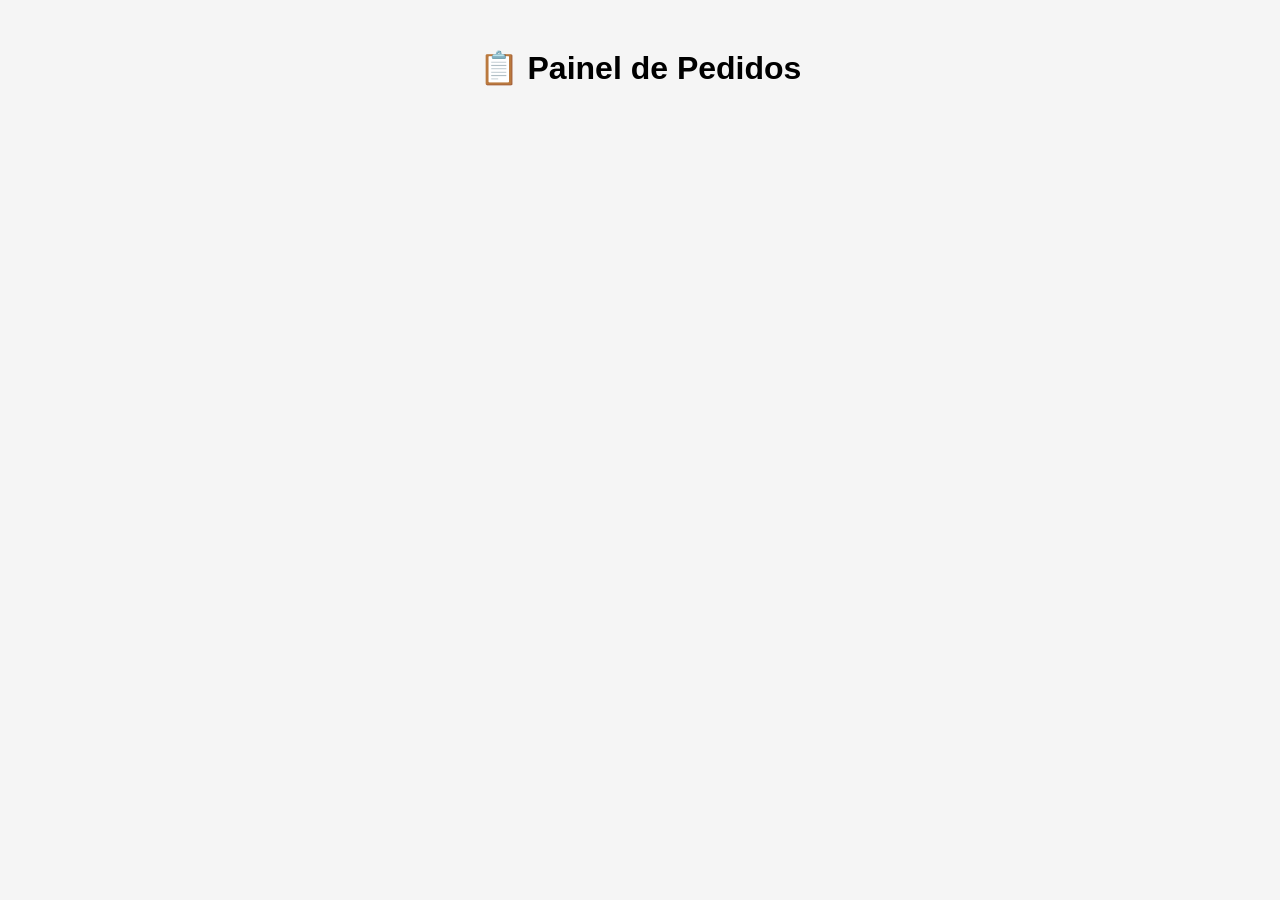
==== frontend/admin.html @ 446a0e6d "site lancheria" ====
<!DOCTYPE html>
<html lang="pt-br">
<head>
<meta charset="UTF-8">
<title>Painel Admin</title>

<style>
body {
  font-family: 'Segoe UI', sans-serif;
  background: #f5f5f5;
  padding: 20px;
}

h1 {
  text-align: center;
}

.container {
  display: grid;
  gap: 15px;
}

/* CARD */
.card {
  background: white;
  border-radius: 12px;
  padding: 15px;
  box-shadow: 0 5px 15px rgba(0,0,0,0.1);
}

/* STATUS */
.status {
  font-weight: bold;
  padding: 5px 10px;
  border-radius: 6px;
}

.pendente {
  background: orange;
  color: white;
}

.preparando {
  background: blue;
  color: white;
}

.pronto {
  background: green;
  color: white;
}

/* BOTÕES */
button {
  margin: 5px 5px 0 0;
  padding: 6px 10px;
  border: none;
  border-radius: 6px;
  cursor: pointer;
}

.preparando-btn {
  background: blue;
  color: white;
}

.pronto-btn {
  background: green;
  color: white;
}

</style>
</head>

<body>

<h1>📋 Painel de Pedidos</h1>

<div class="container" id="lista"></div>

<script src="admin.js"></script>

</body>
</html>
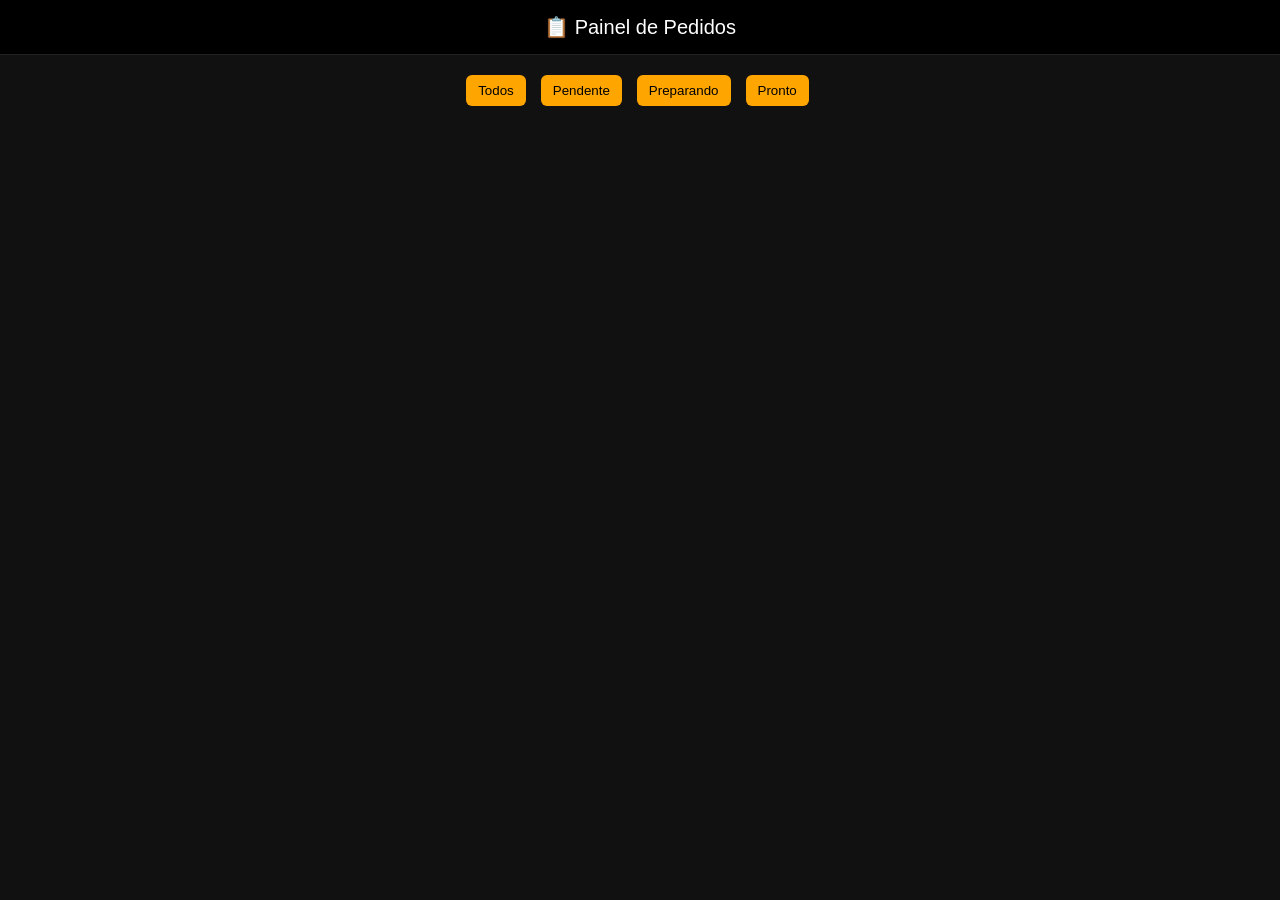
==== commit 2d20f6d2: "admin pronto" ====
--- a/frontend/admin.html
+++ b/frontend/admin.html
@@ -1,84 +1,25 @@
 <!DOCTYPE html>
 <html lang="pt-br">
 <head>
-<meta charset="UTF-8">
-<title>Painel Admin</title>
-
-<style>
-body {
-  font-family: 'Segoe UI', sans-serif;
-  background: #f5f5f5;
-  padding: 20px;
-}
-
-h1 {
-  text-align: center;
-}
-
-.container {
-  display: grid;
-  gap: 15px;
-}
-
-/* CARD */
-.card {
-  background: white;
-  border-radius: 12px;
-  padding: 15px;
-  box-shadow: 0 5px 15px rgba(0,0,0,0.1);
-}
-
-/* STATUS */
-.status {
-  font-weight: bold;
-  padding: 5px 10px;
-  border-radius: 6px;
-}
-
-.pendente {
-  background: orange;
-  color: white;
-}
-
-.preparando {
-  background: blue;
-  color: white;
-}
-
-.pronto {
-  background: green;
-  color: white;
-}
-
-/* BOTÕES */
-button {
-  margin: 5px 5px 0 0;
-  padding: 6px 10px;
-  border: none;
-  border-radius: 6px;
-  cursor: pointer;
-}
-
-.preparando-btn {
-  background: blue;
-  color: white;
-}
-
-.pronto-btn {
-  background: green;
-  color: white;
-}
-
-</style>
+  <meta charset="UTF-8">
+  <title>Painel Admin</title>
+  <link rel="stylesheet" href="admin.css">
 </head>
-
 <body>
 
-<h1>📋 Painel de Pedidos</h1>
+<header>
+  📋 Painel de Pedidos
+</header>
 
-<div class="container" id="lista"></div>
+<div class="filtros">
+  <button onclick="filtrar('Todos')">Todos</button>
+  <button onclick="filtrar('Pendente')">Pendente</button>
+  <button onclick="filtrar('Preparando')">Preparando</button>
+  <button onclick="filtrar('Pronto')">Pronto</button>
+</div>
+
+<div id="lista"></div>
 
 <script src="admin.js"></script>
-
 </body>
 </html>
--- a/frontend/admin.css
+++ b/frontend/admin.css
@@ -0,0 +1,62 @@
+body {
+  font-family: Arial;
+  background: #111;
+  color: white;
+  margin: 0;
+}
+
+header {
+  background: #000;
+  padding: 15px;
+  text-align: center;
+  font-size: 20px;
+  border-bottom: 1px solid #222;
+}
+
+.filtros {
+  display: flex;
+  gap: 10px;
+  padding: 10px;
+  justify-content: center;
+}
+
+.filtros button {
+  padding: 8px 12px;
+  border: none;
+  background: orange;
+  border-radius: 6px;
+  cursor: pointer;
+}
+
+#lista {
+  padding: 15px;
+}
+
+.card {
+  background: #222;
+  padding: 15px;
+  border-radius: 10px;
+  margin-bottom: 15px;
+}
+
+.status {
+  padding: 5px 10px;
+  border-radius: 6px;
+  font-weight: bold;
+}
+
+.pendente { background: red; }
+.preparando { background: orange; }
+.pronto { background: green; }
+
+button {
+  margin-top: 10px;
+  margin-right: 5px;
+  padding: 6px 10px;
+  border: none;
+  border-radius: 6px;
+  cursor: pointer;
+}
+
+.preparando-btn { background: orange; }
+.pronto-btn { background: green; color: white; }
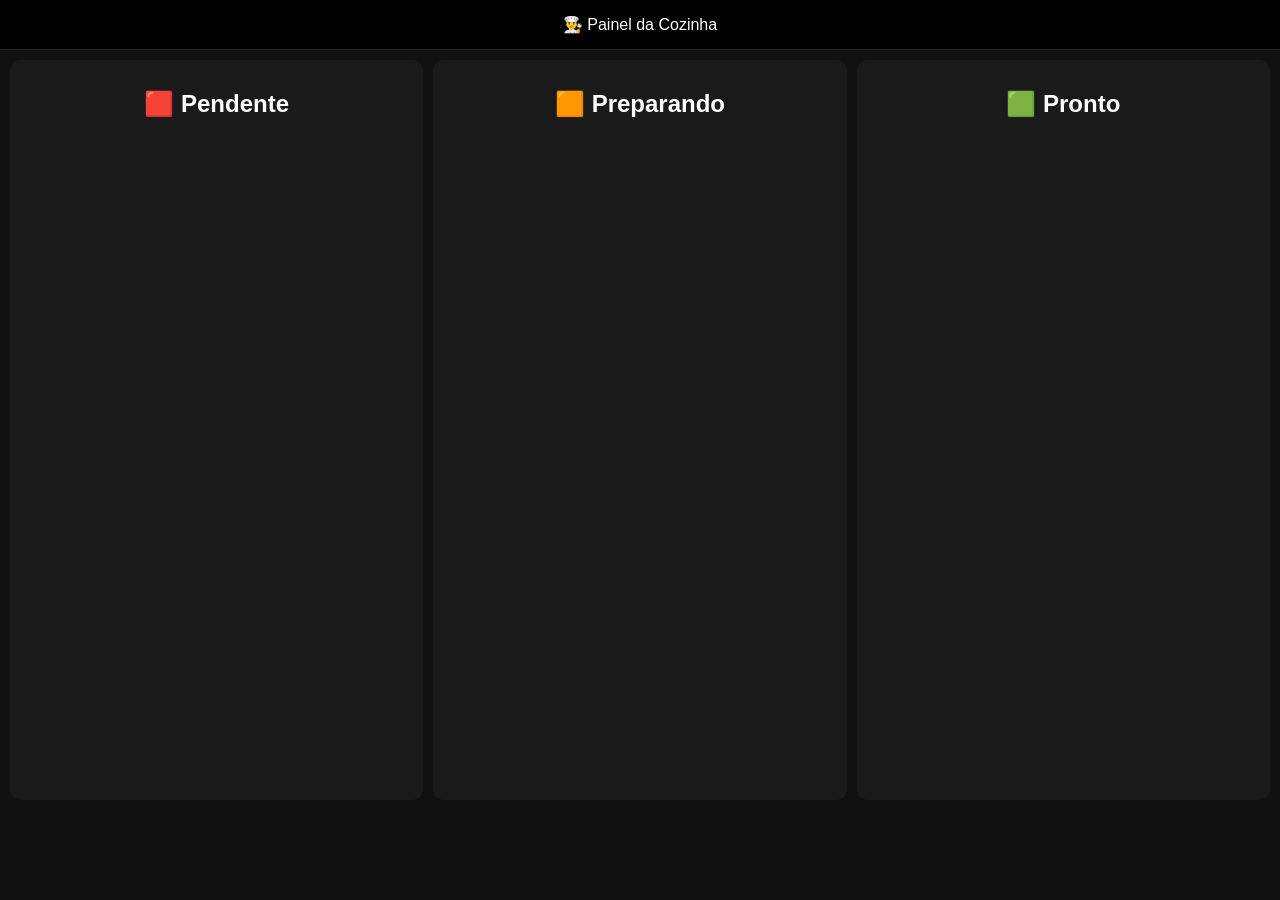
==== commit d16af8d6: "novo admin" ====
--- a/frontend/admin.html
+++ b/frontend/admin.html
@@ -2,23 +2,31 @@
 <html lang="pt-br">
 <head>
   <meta charset="UTF-8">
-  <title>Painel Admin</title>
+  <title>Painel Cozinha</title>
   <link rel="stylesheet" href="admin.css">
 </head>
 <body>
 
-<header>
-  📋 Painel de Pedidos
-</header>
+<header>👨‍🍳 Painel da Cozinha</header>
 
-<div class="filtros">
-  <button onclick="filtrar('Todos')">Todos</button>
-  <button onclick="filtrar('Pendente')">Pendente</button>
-  <button onclick="filtrar('Preparando')">Preparando</button>
-  <button onclick="filtrar('Pronto')">Pronto</button>
+<div class="kanban">
+
+  <div class="coluna">
+    <h2>🟥 Pendente</h2>
+    <div id="pendente"></div>
+  </div>
+
+  <div class="coluna">
+    <h2>🟧 Preparando</h2>
+    <div id="preparando"></div>
+  </div>
+
+  <div class="coluna">
+    <h2>🟩 Pronto</h2>
+    <div id="pronto"></div>
+  </div>
+
 </div>
-
-<div id="lista"></div>
 
 <script src="admin.js"></script>
 </body>
--- a/frontend/admin.css
+++ b/frontend/admin.css
@@ -1,62 +1,51 @@
 body {
+  margin: 0;
   font-family: Arial;
   background: #111;
   color: white;
-  margin: 0;
 }
 
 header {
-  background: #000;
+  text-align: center;
   padding: 15px;
-  text-align: center;
-  font-size: 20px;
+  background: black;
   border-bottom: 1px solid #222;
 }
 
-.filtros {
+.kanban {
   display: flex;
   gap: 10px;
   padding: 10px;
-  justify-content: center;
 }
 
-.filtros button {
-  padding: 8px 12px;
-  border: none;
-  background: orange;
-  border-radius: 6px;
-  cursor: pointer;
+.coluna {
+  flex: 1;
+  background: #1a1a1a;
+  border-radius: 10px;
+  padding: 10px;
+  min-height: 80vh;
 }
 
-#lista {
-  padding: 15px;
+.coluna h2 {
+  text-align: center;
 }
 
 .card {
   background: #222;
-  padding: 15px;
+  padding: 10px;
   border-radius: 10px;
-  margin-bottom: 15px;
+  margin-bottom: 10px;
 }
 
-.status {
-  padding: 5px 10px;
-  border-radius: 6px;
-  font-weight: bold;
-}
-
-.pendente { background: red; }
-.preparando { background: orange; }
-.pronto { background: green; }
-
 button {
-  margin-top: 10px;
-  margin-right: 5px;
-  padding: 6px 10px;
+  margin-top: 5px;
+  width: 100%;
+  padding: 6px;
   border: none;
   border-radius: 6px;
   cursor: pointer;
 }
 
-.preparando-btn { background: orange; }
-.pronto-btn { background: green; color: white; }+.preparar { background: orange; }
+.pronto { background: green; color: white; }
+.remover { background: red; color: white; }
